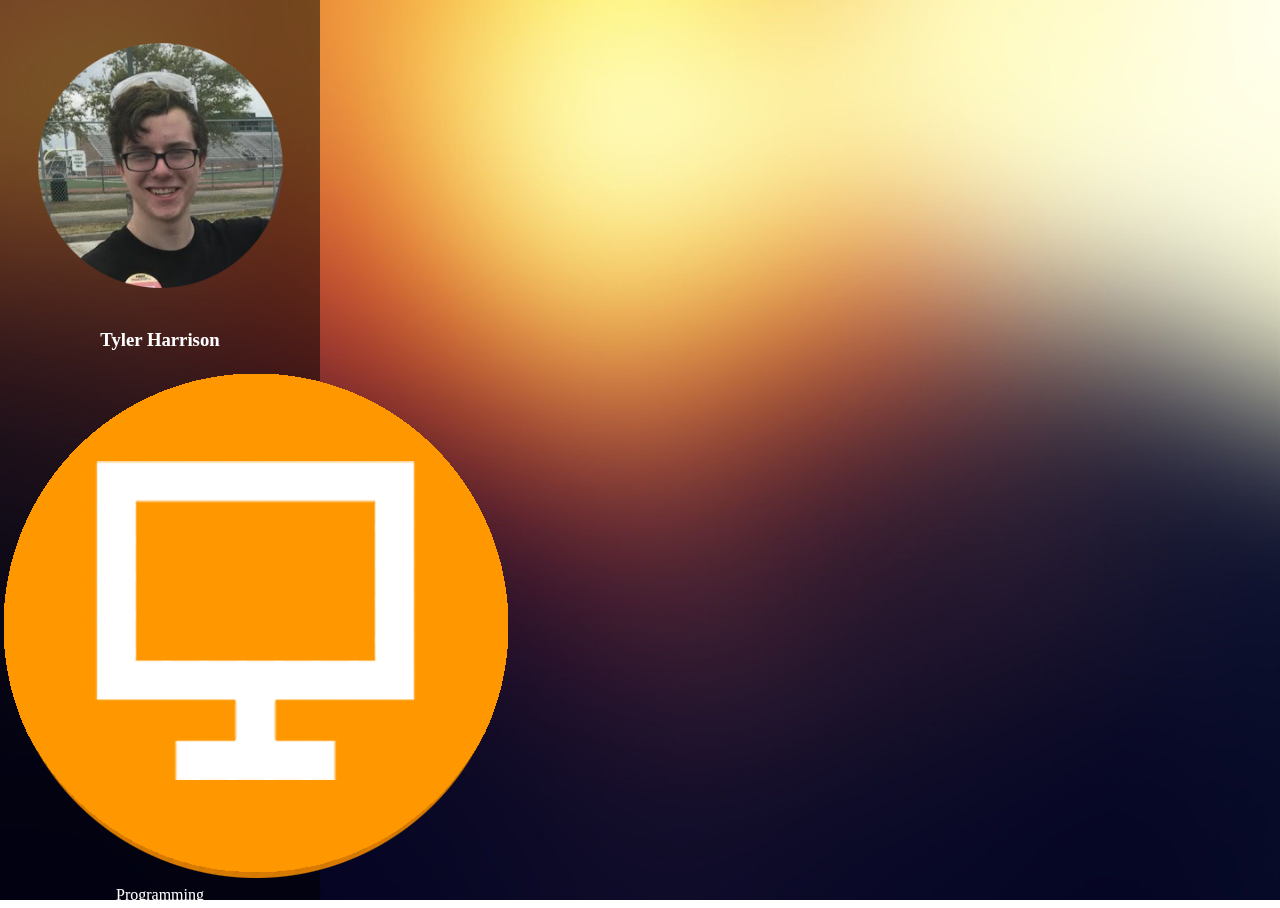
==== projects.html @ 84c39a84 "Added experience and GitHub links" ====
<!DOCTYPE html>
<html lang="en" dir="ltr">
  <head>
    <meta charset="utf-8">
    <link rel="stylesheet" href="http://fonts.googleapis.com/css?family=Roboto:300,400,500,700" type="text/css">
    <link rel="stylesheet" type="text/css" href="stylesheet.css">
    <link rel="stylesheet" href="https://fonts.googleapis.com/icon?family=Material+Icons">
    <link rel="stylesheet" href="https://code.getmdl.io/1.3.0/material.indigo-pink.min.css">
    <script defer src="https://code.getmdl.io/1.3.0/material.min.js"></script>
      <title>
        Tyler Harrison
      </title>
    </head>
  <body>

    <div id="sidebar">
      <img src="profilePic.png" id="profilePic" class="center">

      <h3>
        Tyler Harrison
      </h3>

      <span class="mdl-chip mdl-chip--contact">
        <img class="mdl-chip__contact" src="programming.png"></img>
        <span class="mdl-chip__text">Programming</span>
      </span>

      <span class="mdl-chip mdl-chip--contact">
        <img class="mdl-chip__contact" src="printing.png"></img>
        <span class="mdl-chip__text">3D Printing</span>
      </span>

      <span class="mdl-chip mdl-chip--contact">
        <img class="mdl-chip__contact" src="frc.png"></img>
        <span class="mdl-chip__text">FIRST Robotics Alumnus</span>
      </span>

    </div>

    <div id="content">
      
      </div>


  </body>
</html>
---- stylesheet.css ----
.normal {
  color: black;  # Font color
  font-family: "Impact";
  font-style: normal;
  font-size: 30px;
}

body:before {
  content: "";
  display: block;
  position: fixed;
  left: 0;
  top: 0;
  width: 100%;
  height: 100%;
  z-index: -10;
  background: url("background.jpg") no-repeat center center;
  -webkit-background-size: cover;
  -moz-background-size: cover;
  -o-background-size: cover;
  background-size: cover;
}

html {
  height:100%;
  background-image: url("background.jpg");
  background-size: 100% 100%;
  background-attachment: fixed;
  background-repeat: no-repeat;
  font-family: "Verdana";
}

h1 {
  color: navy;
  margin-left: 20px;
}

.center {
  display: block;
  margin-left: auto;
  margin-right: auto;
  margin-top: 20px;
}

#profilePic {
  width: 80%;

}

#sidebar {
  color: white;
  left: 0px;
  width: 25%;
  top: 0px;
  bottom: 0px;
  position: fixed;
  background:rgba(0,0,0,0.5);
  text-align: center;
}

#content {
  width: 75%;
  position: absolute;
  right: 0px;
  height: 100%;
}

.demo-card-wide.mdl-card {
  width: 512px;
  height: 300px;
  left: 20px;
  top: 20px;
  bottom: 20px;
  position: absolute;
}
.demo-card-wide > .mdl-card__title {
  color: #fff;
  height: 176px;
  background: url('https://getmdl.io/assets/demos/welcome_card.jpg') center / cover;
}
.demo-card-wide > .mdl-card__menu {
  color: #fff;
}
.mdl-card__supporting-text{
    font-size: 10px;
    text-align: left;
}

.mdl-card__actions{
  text-align: left;
}

.demo-list-item {
  width: 300px;
}

.mdl-list__item-primary-content{
  color: white;
  text-align: center;
}

.card-text {
  padding: 20px;
  font-family: Roboto;
  font-size: 30px;
}

.category-text {
  padding: 20px;
  font-family: Roboto;
  font-size: 30px;
  color: white;
}

#projects {
  left: 600px;
}

#experience {
  height: 525px;
  width: 560px;
}
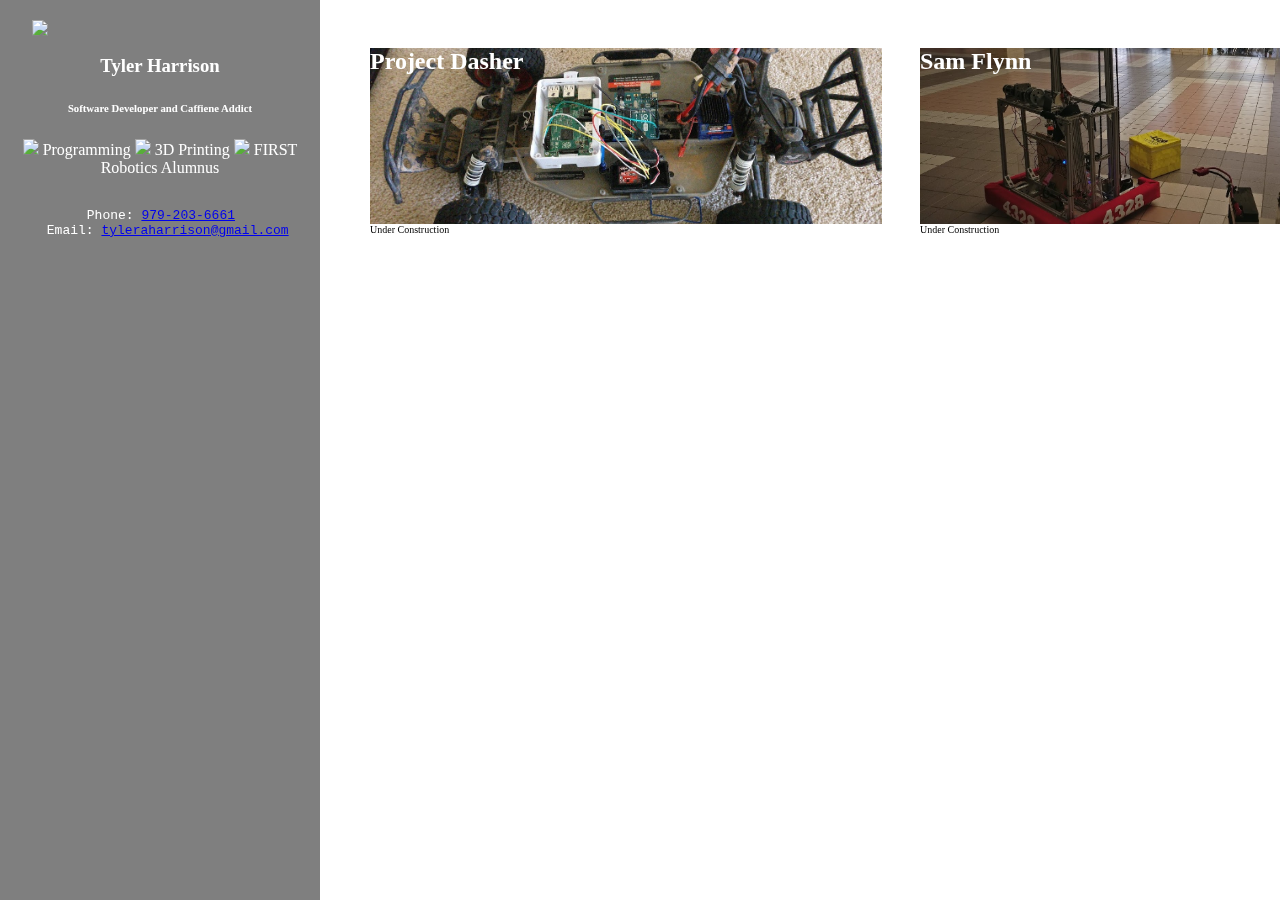
==== commit 0fc1fb23: "Projects page is filling in" ====
--- a/projects.html
+++ b/projects.html
@@ -7,6 +7,8 @@
     <link rel="stylesheet" href="https://fonts.googleapis.com/icon?family=Material+Icons">
     <link rel="stylesheet" href="https://code.getmdl.io/1.3.0/material.indigo-pink.min.css">
     <script defer src="https://code.getmdl.io/1.3.0/material.min.js"></script>
+    <script src="https://canvasjs.com/assets/script/canvasjs.min.js"></script>
+    <script src="experienceChart.js"></script>
       <title>
         Tyler Harrison
       </title>
@@ -14,33 +16,63 @@
   <body>
 
     <div id="sidebar">
-      <img src="profilePic.png" id="profilePic" class="center">
+      <img src="assets/profilePic.png" id="profilePic" class="center">
 
       <h3>
         Tyler Harrison
       </h3>
+      <h6>Software Developer and Caffiene Addict</h6>
 
       <span class="mdl-chip mdl-chip--contact">
-        <img class="mdl-chip__contact" src="programming.png"></img>
+        <img class="mdl-chip__contact" src="assets/programming.png"></img>
         <span class="mdl-chip__text">Programming</span>
       </span>
 
       <span class="mdl-chip mdl-chip--contact">
-        <img class="mdl-chip__contact" src="printing.png"></img>
+        <img class="mdl-chip__contact" src="assets/printing.png"></img>
         <span class="mdl-chip__text">3D Printing</span>
       </span>
 
       <span class="mdl-chip mdl-chip--contact">
-        <img class="mdl-chip__contact" src="frc.png"></img>
+        <img class="mdl-chip__contact" src="assets/frc.png"></img>
         <span class="mdl-chip__text">FIRST Robotics Alumnus</span>
       </span>
+
+      <br></br>
+      <div id="contact">
+      <pre>
+      Phone: <a href="tel:+19792036661">979-203-6661</a>
+      Email: <a href="mailto:tyleraharrison@gmail.com">tyleraharrison@gmail.com</a>
+      </pre>
+    </div>
 
     </div>
 
     <div id="content">
-      
+
+      <div id="dasher" class="demo-card-wide mdl-card mdl-shadow--2dp">
+        <div class="mdl-card__title">
+          <h2 class="mdl-card__title-text">Project Dasher</h2>
+        </div>
+        <div class="mdl-card__supporting-text">
+
+          Under Construction
+
       </div>
+    </div>
 
+    <div id="SamFlynn" class="demo-card-wide mdl-card mdl-shadow--2dp">
+      <div class="mdl-card__title">
+        <h2 class="mdl-card__title-text">Sam Flynn</h2>
+      </div>
+      <div class="mdl-card__supporting-text">
+
+        Under Construction
+
+    </div>
+  </div>
+
+      </div>
 
   </body>
 </html>
--- a/stylesheet.css
+++ b/stylesheet.css
@@ -14,7 +14,7 @@
   width: 100%;
   height: 100%;
   z-index: -10;
-  background: url("background.jpg") no-repeat center center;
+  background: url("assets/background.jpg") no-repeat center center;
   -webkit-background-size: cover;
   -moz-background-size: cover;
   -o-background-size: cover;
@@ -23,7 +23,7 @@
 
 html {
   height:100%;
-  background-image: url("background.jpg");
+  background-image: url("assets/background.jpg");
   background-size: 100% 100%;
   background-attachment: fixed;
   background-repeat: no-repeat;
@@ -68,7 +68,7 @@
 .demo-card-wide.mdl-card {
   width: 512px;
   height: 300px;
-  left: 20px;
+  left: 50px;
   top: 20px;
   bottom: 20px;
   position: absolute;
@@ -78,6 +78,7 @@
   height: 176px;
   background: url('https://getmdl.io/assets/demos/welcome_card.jpg') center / cover;
 }
+
 .demo-card-wide > .mdl-card__menu {
   color: #fff;
 }
@@ -112,11 +113,54 @@
   color: white;
 }
 
+#aboutMe {
+  top: 20px;
+  height: 430px;
+}
+
+#aboutMe > .mdl-card__title {
+  background: url('assets/aboutMe.png') center/cover;
+}
+
 #projects {
-  left: 600px;
+  top: 480px;
+}
+
+#projects > .mdl-card__title {
+  background: url('assets/robot.JPG') center/cover;
+}
+
+#experience > .mdl-card__title {
+  background: url('http://uvmfablab.net/wp-content/uploads/2016/11/maxresdefault.jpg') center/cover;
 }
 
 #experience {
   height: 525px;
+  left: 600px;
   width: 560px;
 }
+
+#contact {
+  position: absolute;
+  left: 0px;
+  right: 45px;
+}
+
+#dasher {
+  top: 20px;
+  height: 430px;
+}
+
+#dasher > .mdl-card__title {
+  background: url('assets/dasher.jpg') center/cover;
+}
+
+#SamFlynn {
+  top: 20px;
+  height: 430px;
+  left: 600px;
+}
+
+#SamFlynn > .mdl-card__title {
+  background: url('assets/samFlynn.jpg') center/cover;
+}
